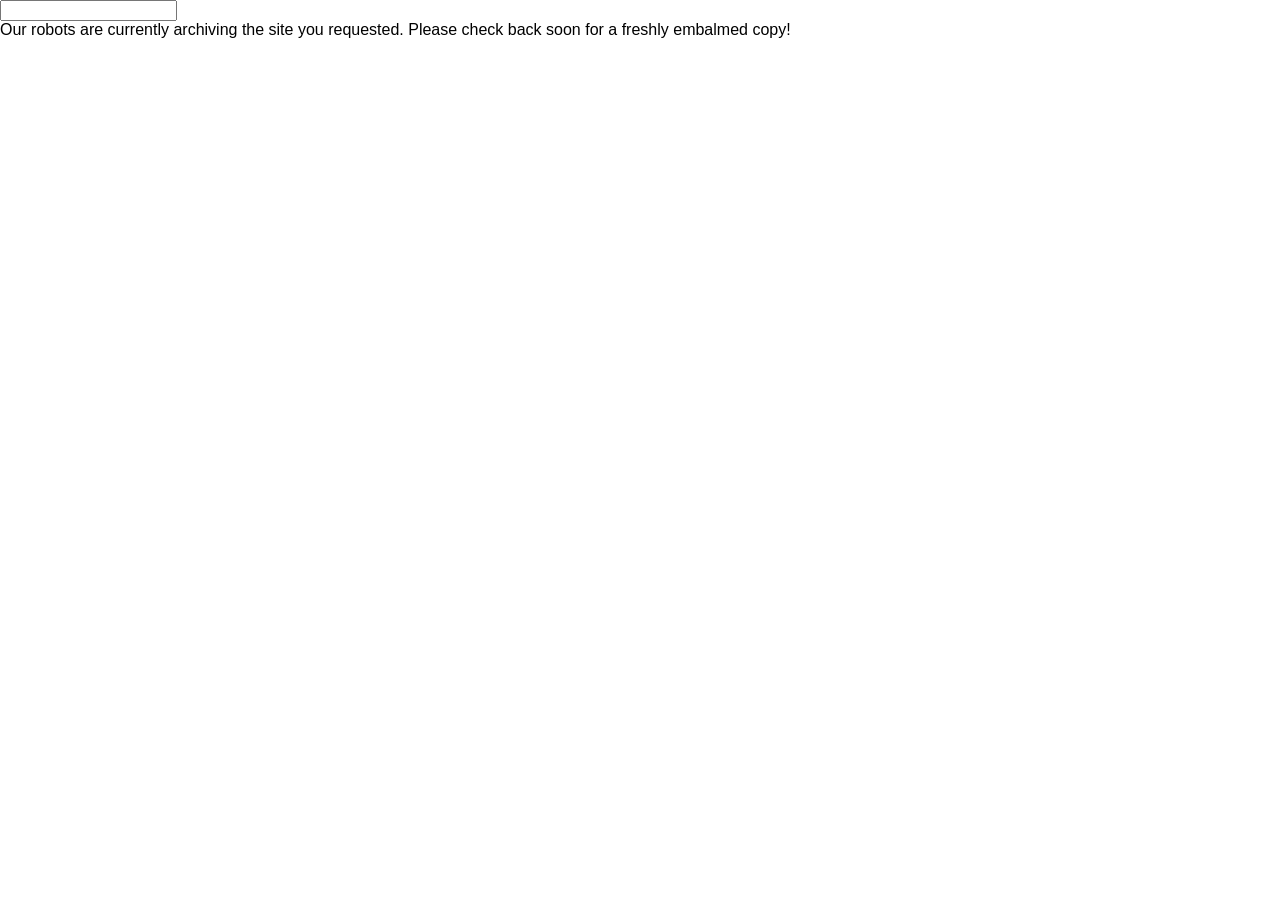
==== web/public/loading.html @ 51811b95 "(init)" ====
<!DOCTYPE html>
<html>
<head>
  <link rel="stylesheet" type="text/css" href="styles.css" />
</head>
<body>
  <form method="POST">
    <input type="input" name="url"></input>
  </form>
  Our robots are currently archiving the site you requested. Please check back soon for a freshly embalmed copy!
</body>
</html>
---- web/public/styles.css ----
body {
  margin : 0px;
  font-family: arial, sans-serif;
}
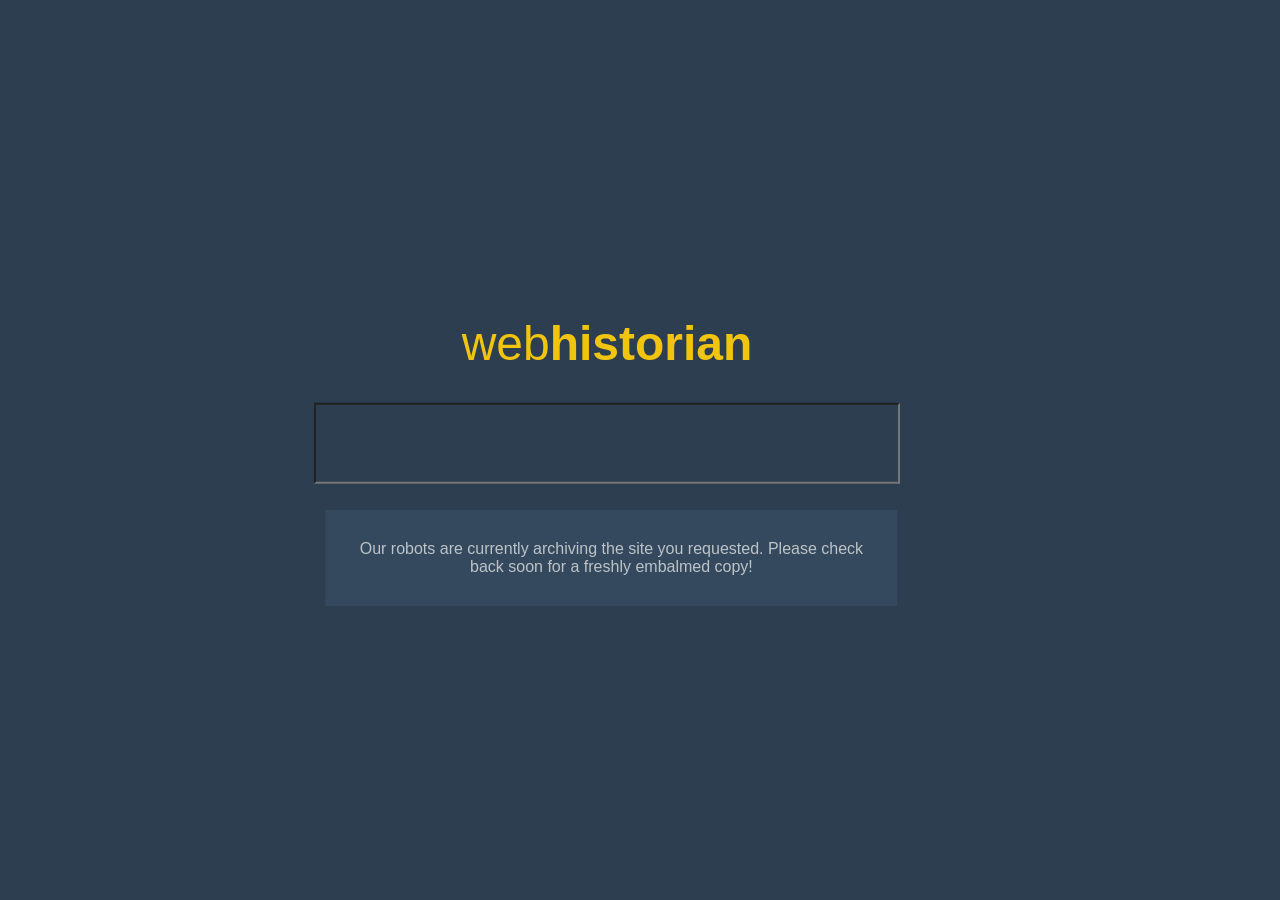
==== commit 2024a286: "Style app" ====
--- a/web/public/loading.html
+++ b/web/public/loading.html
@@ -4,9 +4,14 @@
   <link rel="stylesheet" type="text/css" href="styles.css" />
 </head>
 <body>
-  <form method="POST">
-    <input type="input" name="url"></input>
-  </form>
-  Our robots are currently archiving the site you requested. Please check back soon for a freshly embalmed copy!
+  <div id="container">
+    <h1><span style="font-weight: 300">web</span>historian</h1>
+      <form method="POST">
+        <input type="input" name="url"></input> 
+      </form>
+  </div>
+  <div id="loading">
+    Our robots are currently archiving the site you requested. Please check back soon for a freshly embalmed copy!
+  </div>
 </body>
 </html>
--- a/web/public/styles.css
+++ b/web/public/styles.css
@@ -1,4 +1,45 @@
 body {
   margin : 0px;
-  font-family: arial, sans-serif;
+  font-family: 'Raleway', sans-serif;
+  background-color: #2c3e50;
+  color: #f1c40f;
 }
+
+div {
+	position: fixed;
+	top: 50%;
+	left: 50%;
+	transform: translate(-55%, -80%);
+	text-align: center;
+	padding: 10px;
+	width: 50%;
+}
+
+
+input {
+	padding: 20px;
+	width: 80%;
+	font-size: 2em;
+	font-weight: 100;
+	color: #ecf0f1;
+	background-color: #2c3e50;
+	padding-left: 50px;
+}
+
+h1 {
+	text-align: center;
+	font-weight: 700;
+	font-size: 3em;
+}
+
+#loading {
+	position: fixed;
+	top: 50%;
+	left: 50%;
+	transform: translate(-55%, 0%);
+	margin-top: 60px;
+	width: 40%;
+	background-color: #34495e;
+	color: #bdc3c7;
+	padding: 30px;
+}
